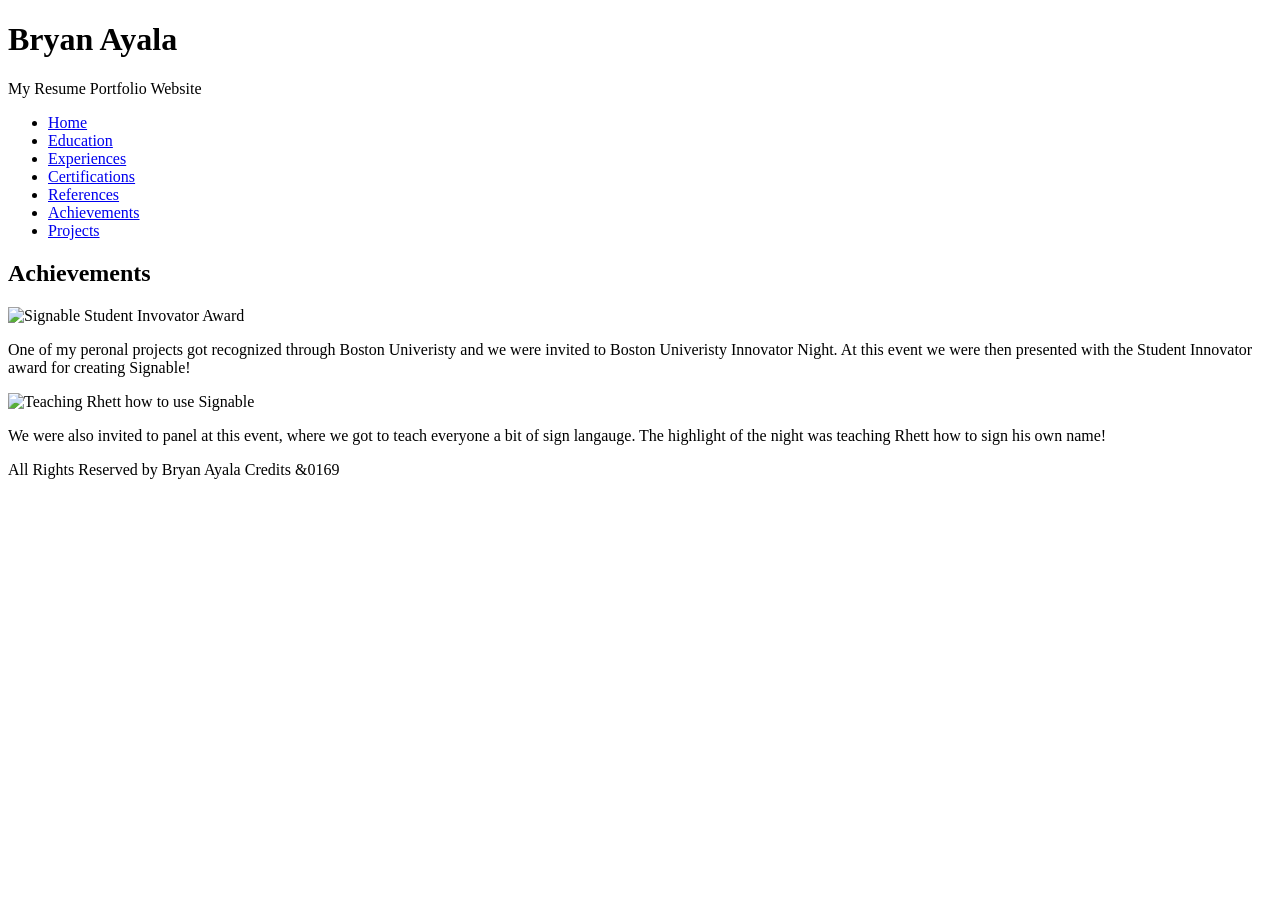
==== pages/achievements.html @ 053beaff "initial commit + base pages set up" ====
<!DOCTYPE html>
<html lang="en">
    <head>
        <meta charset="UTF-8">
        <title>Mini Project 1</title>
    </head>
    <body>
        <header>
            <h1>Bryan Ayala</h1>
            <p>My Resume Portfolio Website</p>
        </header>

        <nav>
            <ul>
                <li> <a href="index.html">Home</a> </li>
                <li> <a href="pages/education.html">Education</a> </li>
                <li> <a href="pages/experiences.html">Experiences</a> </li>
                <li> <a href="pages/certifications.html">Certifications</a> </li>
                <li> <a href="pages/references.html">References</a> </li>
                <li> <a href="pages/achievements.html">Achievements</a> </li>
                <li> <a href="pages/projects.html">Projects</a> </li>
            </ul>
        </nav>
        
        <main>
            <div>
                <h2>Achievements</h2>
                <div>
                    <img alt="Signable Student Invovator Award">
                    <p>One of my peronal projects got recognized through Boston Univeristy and we were invited to Boston Univeristy Innovator Night. At this event we were then presented with the Student Innovator award for creating Signable!</p>
                </div>
                <div>
                    <img alt="Teaching Rhett how to use Signable">
                    <p>We were also invited to panel at this event, where we got to teach everyone a bit of sign langauge. The highlight of the night was teaching Rhett how to sign his own name!</p>
                </div>
            </div>
        </main>

        <footer>
            <p>All Rights Reserved by Bryan Ayala <a>Credits</a> &0169</p>
        </footer>
    </body>
</html>
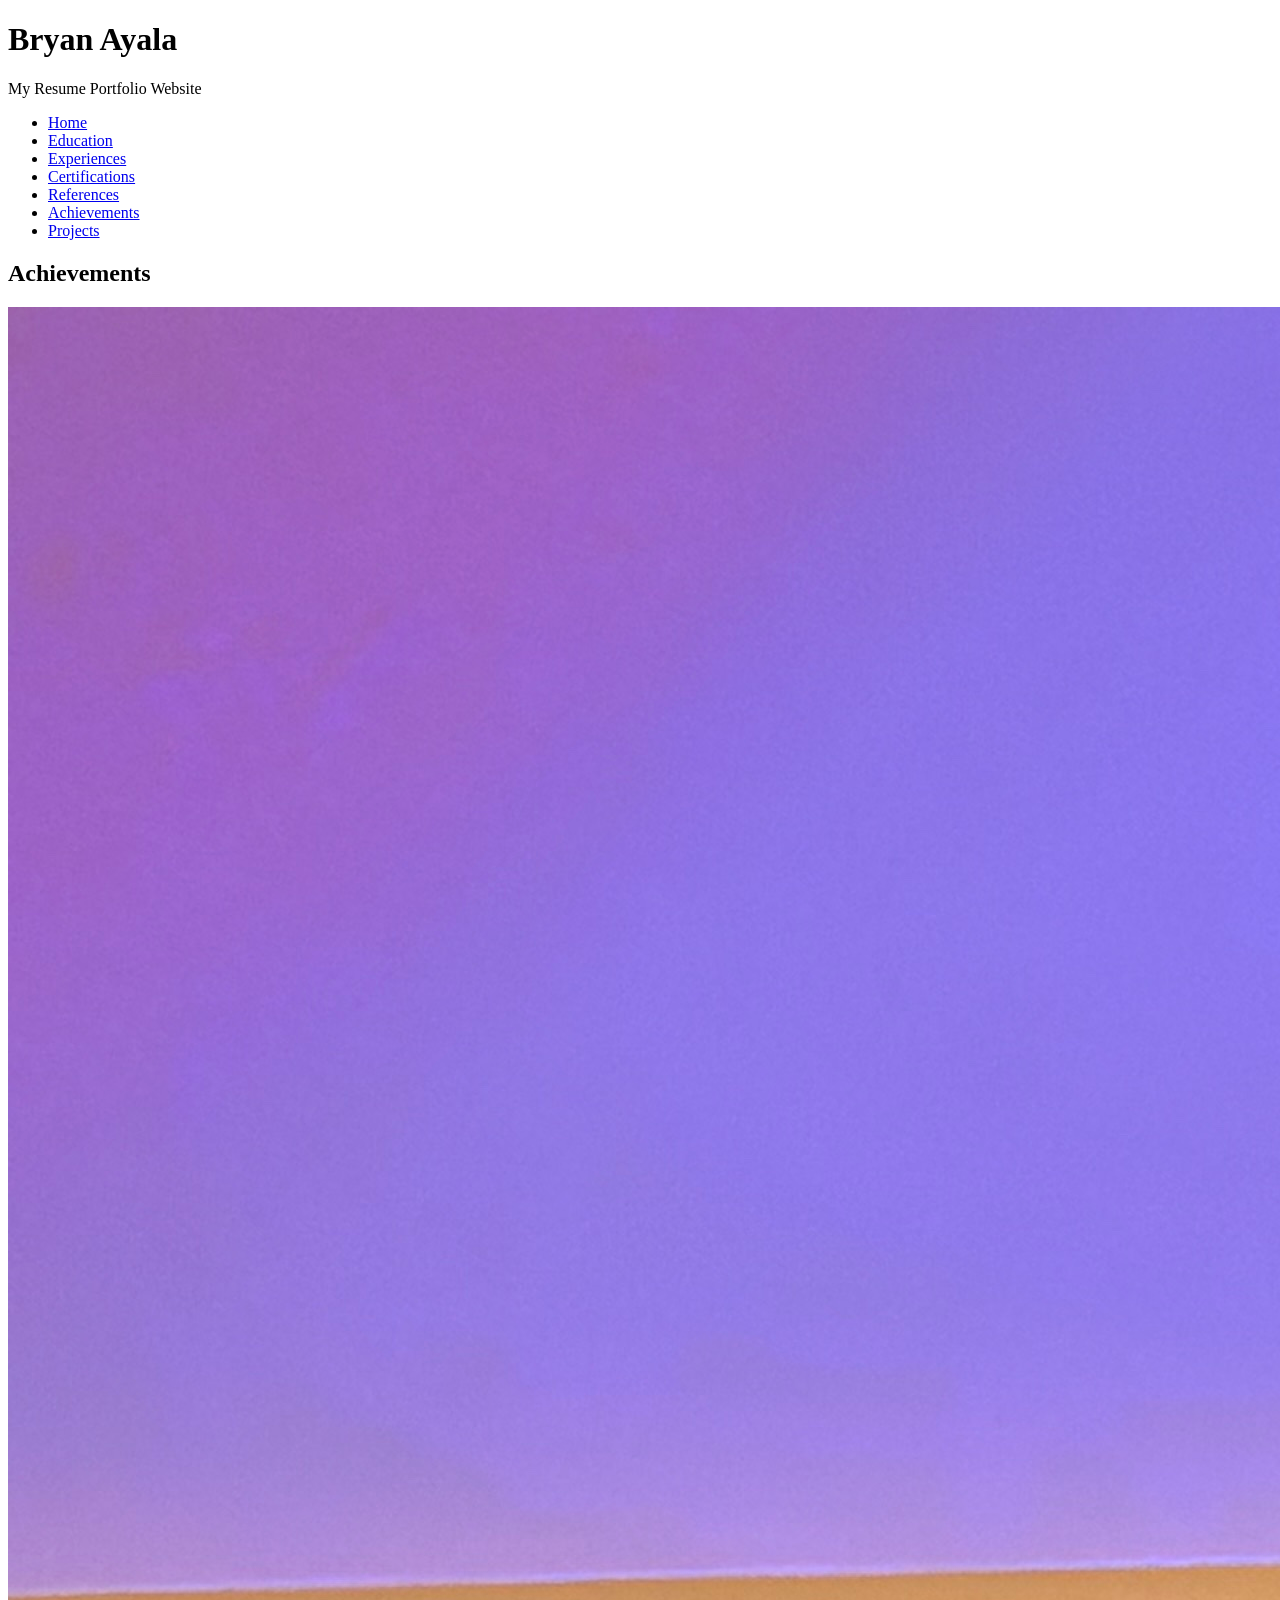
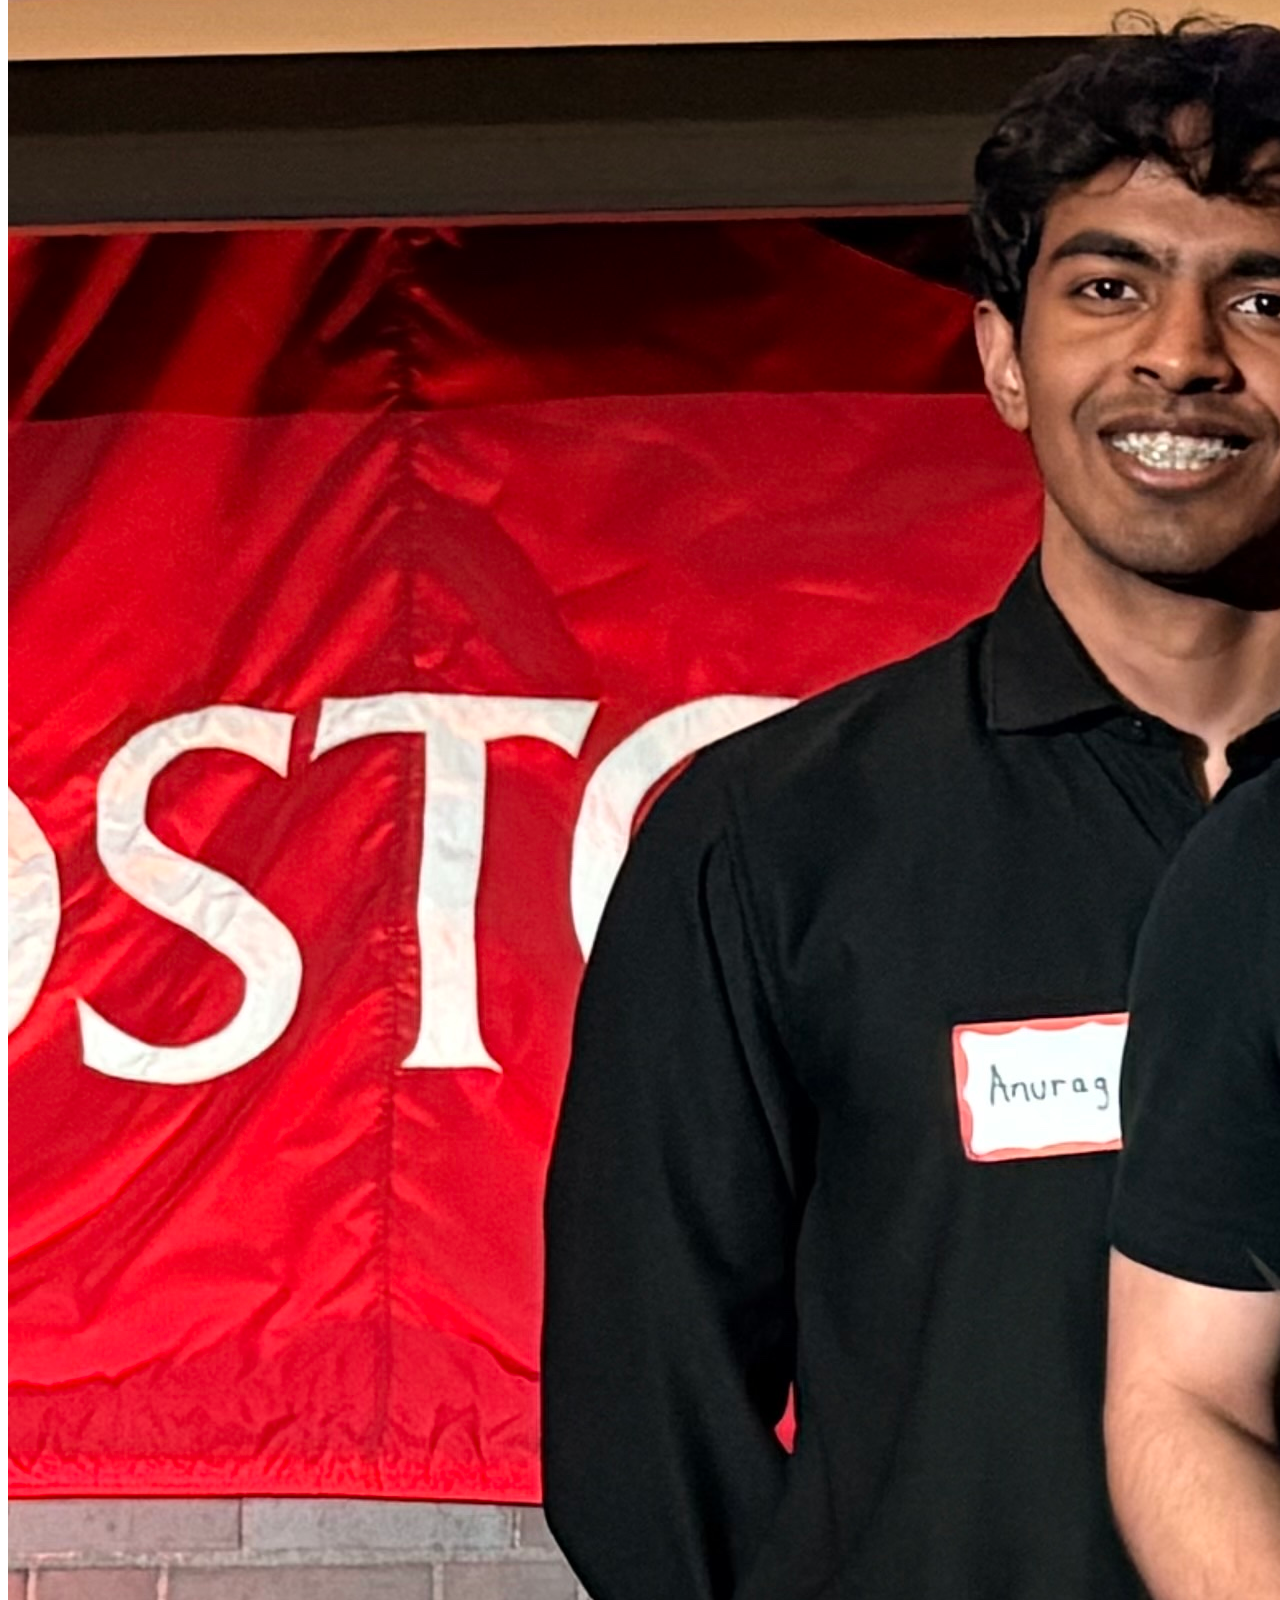
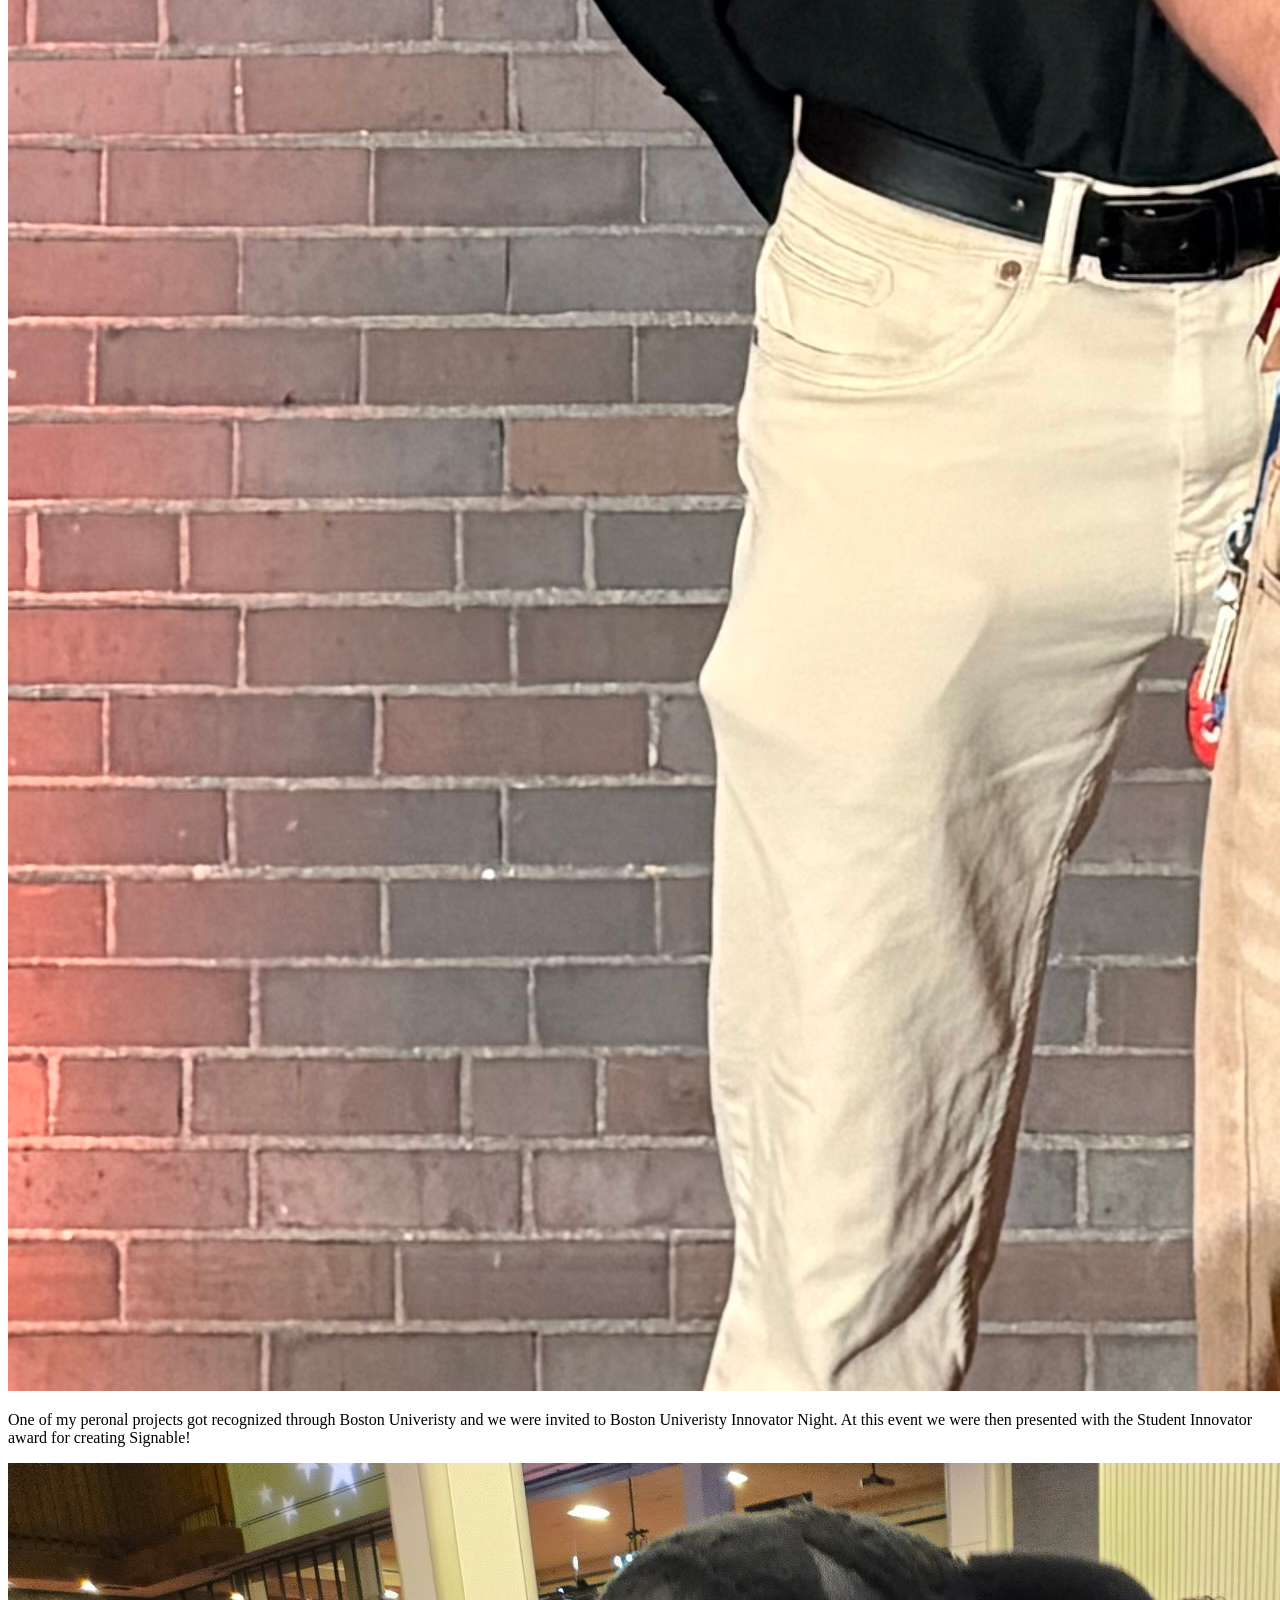
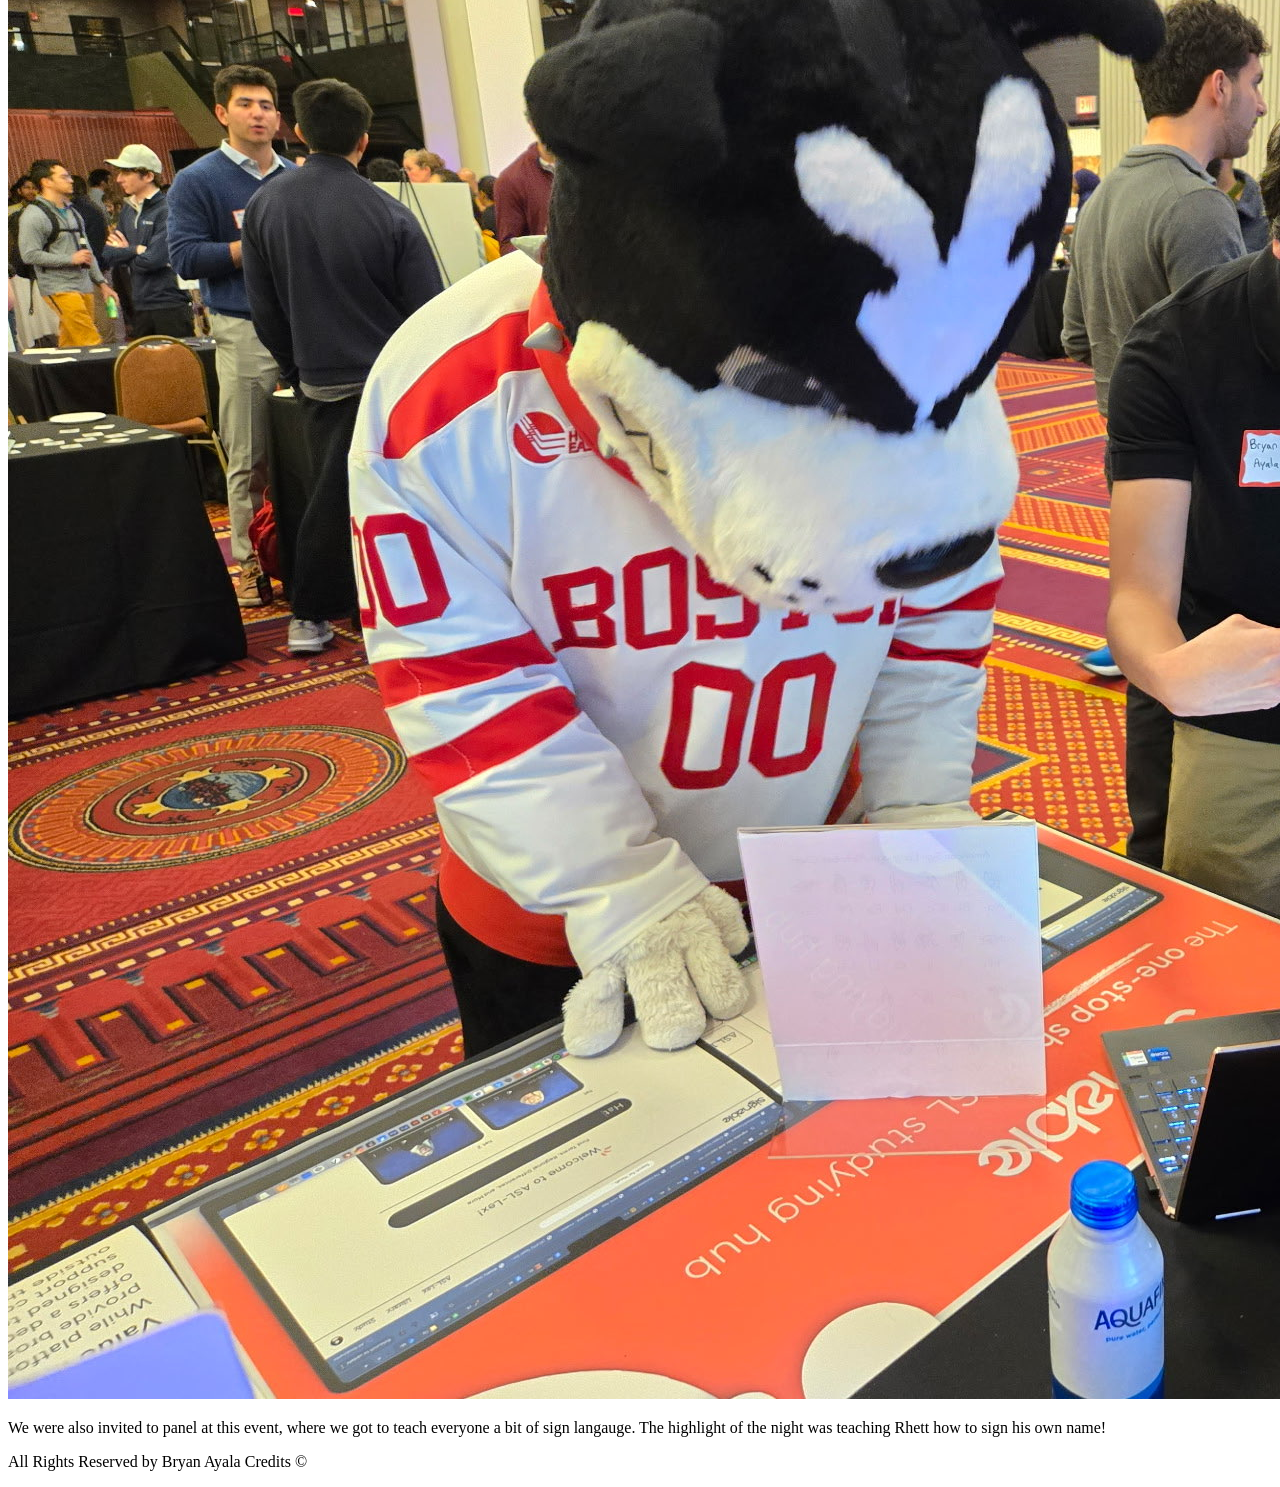
==== commit d6b77b20: "html content for external pages updated with assets" ====
--- a/pages/achievements.html
+++ b/pages/achievements.html
@@ -12,13 +12,13 @@
 
         <nav>
             <ul>
-                <li> <a href="index.html">Home</a> </li>
-                <li> <a href="pages/education.html">Education</a> </li>
-                <li> <a href="pages/experiences.html">Experiences</a> </li>
-                <li> <a href="pages/certifications.html">Certifications</a> </li>
-                <li> <a href="pages/references.html">References</a> </li>
-                <li> <a href="pages/achievements.html">Achievements</a> </li>
-                <li> <a href="pages/projects.html">Projects</a> </li>
+                <li> <a href="../index.html">Home</a> </li>
+                <li> <a href="education.html">Education</a> </li>
+                <li> <a href="experiences.html">Experiences</a> </li>
+                <li> <a href="certifications.html">Certifications</a> </li>
+                <li> <a href="references.html">References</a> </li>
+                <li> <a href="achievements.html">Achievements</a> </li>
+                <li> <a href="projects.html">Projects</a> </li>
             </ul>
         </nav>
         
@@ -26,18 +26,18 @@
             <div>
                 <h2>Achievements</h2>
                 <div>
-                    <img alt="Signable Student Invovator Award">
+                    <img alt="Signable Student Invovator Award" src="../assets/signable-image.jpeg">
                     <p>One of my peronal projects got recognized through Boston Univeristy and we were invited to Boston Univeristy Innovator Night. At this event we were then presented with the Student Innovator award for creating Signable!</p>
                 </div>
                 <div>
-                    <img alt="Teaching Rhett how to use Signable">
+                    <img alt="Teaching Rhett how to use Signable" src="../assets/rhett-signable.jpeg">
                     <p>We were also invited to panel at this event, where we got to teach everyone a bit of sign langauge. The highlight of the night was teaching Rhett how to sign his own name!</p>
                 </div>
             </div>
         </main>
 
         <footer>
-            <p>All Rights Reserved by Bryan Ayala <a>Credits</a> &0169</p>
+            <p>All Rights Reserved by Bryan Ayala <a>Credits</a> &#169;</p>
         </footer>
     </body>
 </html>
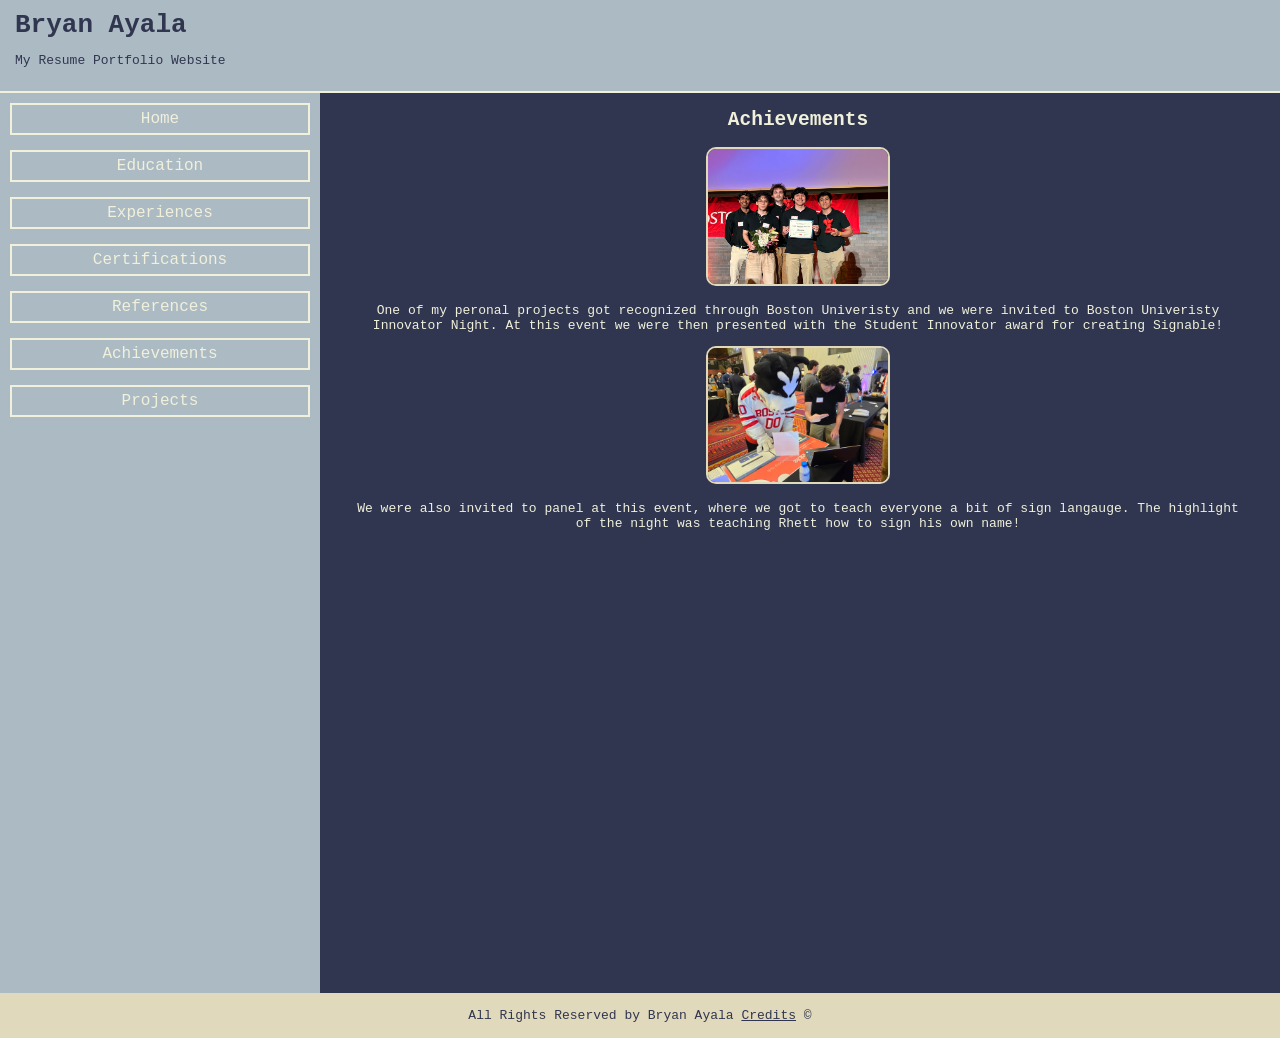
==== commit 44cd05fa: "styling finished for main html pages" ====
--- a/pages/achievements.html
+++ b/pages/achievements.html
@@ -8,36 +8,39 @@
         <header>
             <h1>Bryan Ayala</h1>
             <p>My Resume Portfolio Website</p>
+            <link rel="stylesheet" href="../styles/global.css">
         </header>
 
-        <nav>
-            <ul>
-                <li> <a href="../index.html">Home</a> </li>
-                <li> <a href="education.html">Education</a> </li>
-                <li> <a href="experiences.html">Experiences</a> </li>
-                <li> <a href="certifications.html">Certifications</a> </li>
-                <li> <a href="references.html">References</a> </li>
-                <li> <a href="achievements.html">Achievements</a> </li>
-                <li> <a href="projects.html">Projects</a> </li>
-            </ul>
-        </nav>
-        
-        <main>
-            <div>
-                <h2>Achievements</h2>
+        <div id="nav-main-outer-div">
+            <nav>
+                <ul>
+                    <li> <a href="../index.html">Home</a> </li>
+                    <li> <a href="education.html">Education</a> </li>
+                    <li> <a href="experiences.html">Experiences</a> </li>
+                    <li> <a href="certifications.html">Certifications</a> </li>
+                    <li> <a href="references.html">References</a> </li>
+                    <li> <a href="achievements.html">Achievements</a> </li>
+                    <li> <a href="projects.html">Projects</a> </li>
+                </ul>
+            </nav>
+            
+            <main>
                 <div>
-                    <img alt="Signable Student Invovator Award" src="../assets/signable-image.jpeg">
-                    <p>One of my peronal projects got recognized through Boston Univeristy and we were invited to Boston Univeristy Innovator Night. At this event we were then presented with the Student Innovator award for creating Signable!</p>
+                    <h2>Achievements</h2>
+                    <div>
+                        <img alt="Signable Student Invovator Award" src="../assets/signable-image.jpeg">
+                        <p>One of my peronal projects got recognized through Boston Univeristy and we were invited to Boston Univeristy Innovator Night. At this event we were then presented with the Student Innovator award for creating Signable!</p>
+                    </div>
+                    <div>
+                        <img alt="Teaching Rhett how to use Signable" src="../assets/rhett-signable.jpeg">
+                        <p>We were also invited to panel at this event, where we got to teach everyone a bit of sign langauge. The highlight of the night was teaching Rhett how to sign his own name!</p>
+                    </div>
                 </div>
-                <div>
-                    <img alt="Teaching Rhett how to use Signable" src="../assets/rhett-signable.jpeg">
-                    <p>We were also invited to panel at this event, where we got to teach everyone a bit of sign langauge. The highlight of the night was teaching Rhett how to sign his own name!</p>
-                </div>
-            </div>
-        </main>
+            </main>
+        </div>
 
         <footer>
-            <p>All Rights Reserved by Bryan Ayala <a>Credits</a> &#169;</p>
+            <p>All Rights Reserved by Bryan Ayala <a href="">Credits</a> &#169;</p>
         </footer>
     </body>
 </html>
--- a/styles/global.css
+++ b/styles/global.css
@@ -0,0 +1,162 @@
+body{
+    background-color: #30364F;
+    font-family: monospace;
+    color: #F0F0DB;
+    margin: 0;
+    
+}
+
+img {
+    width: 20%;
+    border: 2px solid #E1D9BC;
+    border-radius: 10px;
+}
+
+nav li {
+    padding: 5px;
+    border: 2px solid;
+    margin-bottom: 15px;
+    color: #F0F0DB;
+}
+
+nav a{
+    text-decoration: none;
+}
+
+nav ul {
+    text-align: center;
+    margin: 0;
+    padding: 10px;
+    list-style-type: none;
+    font-size: calc(2.5vw - 16px); 
+}
+
+nav {
+    height: 100vh;
+    width: 25%;
+    background-color: #ACBAC4;
+}
+
+a{
+    color: #F0F0DB;
+}
+
+header {
+    background-color: #ACBAC4;
+    color: #30364F;
+    text-align: left;
+    padding: 10px 15px;
+    border-bottom: 2px solid #F0F0DB;
+}
+
+h1 {
+    margin: 0;
+}
+
+main{
+    height: 100vh;
+    text-align: center;
+    margin: 0 30px;
+    width: 70%;
+
+}
+
+footer{
+    text-align: center;
+    background-color: #E1D9BC;
+    color: #30364F;
+    padding: 15px;
+}
+
+footer a{
+    color: #30364F;
+}
+
+footer p{
+    margin: 0;
+}
+
+table, th, td {
+    border: 1px solid;
+}
+
+table {
+    border-collapse: collapse;
+}
+
+th, td {
+    padding: 10px;
+}
+
+#table-div{
+    display: flex;
+    justify-content: center;
+}
+
+#exp-outer-div{
+    display: flex;
+    align-items: center;
+    background-color: #ACBAC4;
+    margin: 15px auto;
+    justify-content: space-between;
+    width: 60%;
+    padding: 0 40px;
+    border-radius: 10px;
+    border: 2px solid;
+}
+
+#education-outer-div{
+    display: flex;
+    text-align: left;
+    margin: 30px 15px;
+}
+
+#education-list {
+    list-style-type: none;
+}
+
+#education-list li {
+    border-left: 2px solid;
+    padding-left: 10px;
+    margin-bottom: 15px;
+}
+
+#nav-main-outer-div{
+    display: flex;
+}
+
+@media screen and (max-width: 750px) {
+    #nav-main-outer-div {
+        flex-direction: column;
+    }
+
+    nav {
+        width: 100%;
+        height: 25%;
+        padding-bottom: 10px;
+    }
+
+    nav ul {
+        height: auto;
+        font-size: calc(4vw - 18px);
+    }
+
+    nav li {
+        display: inline;
+    }
+
+    main {
+        margin: 0;
+    }
+
+    header {
+        border: none;
+        text-align: center;
+    }
+}
+
+@media screen and (max-width: 1000px) {
+    main {
+        width: 100%;
+    }
+}
